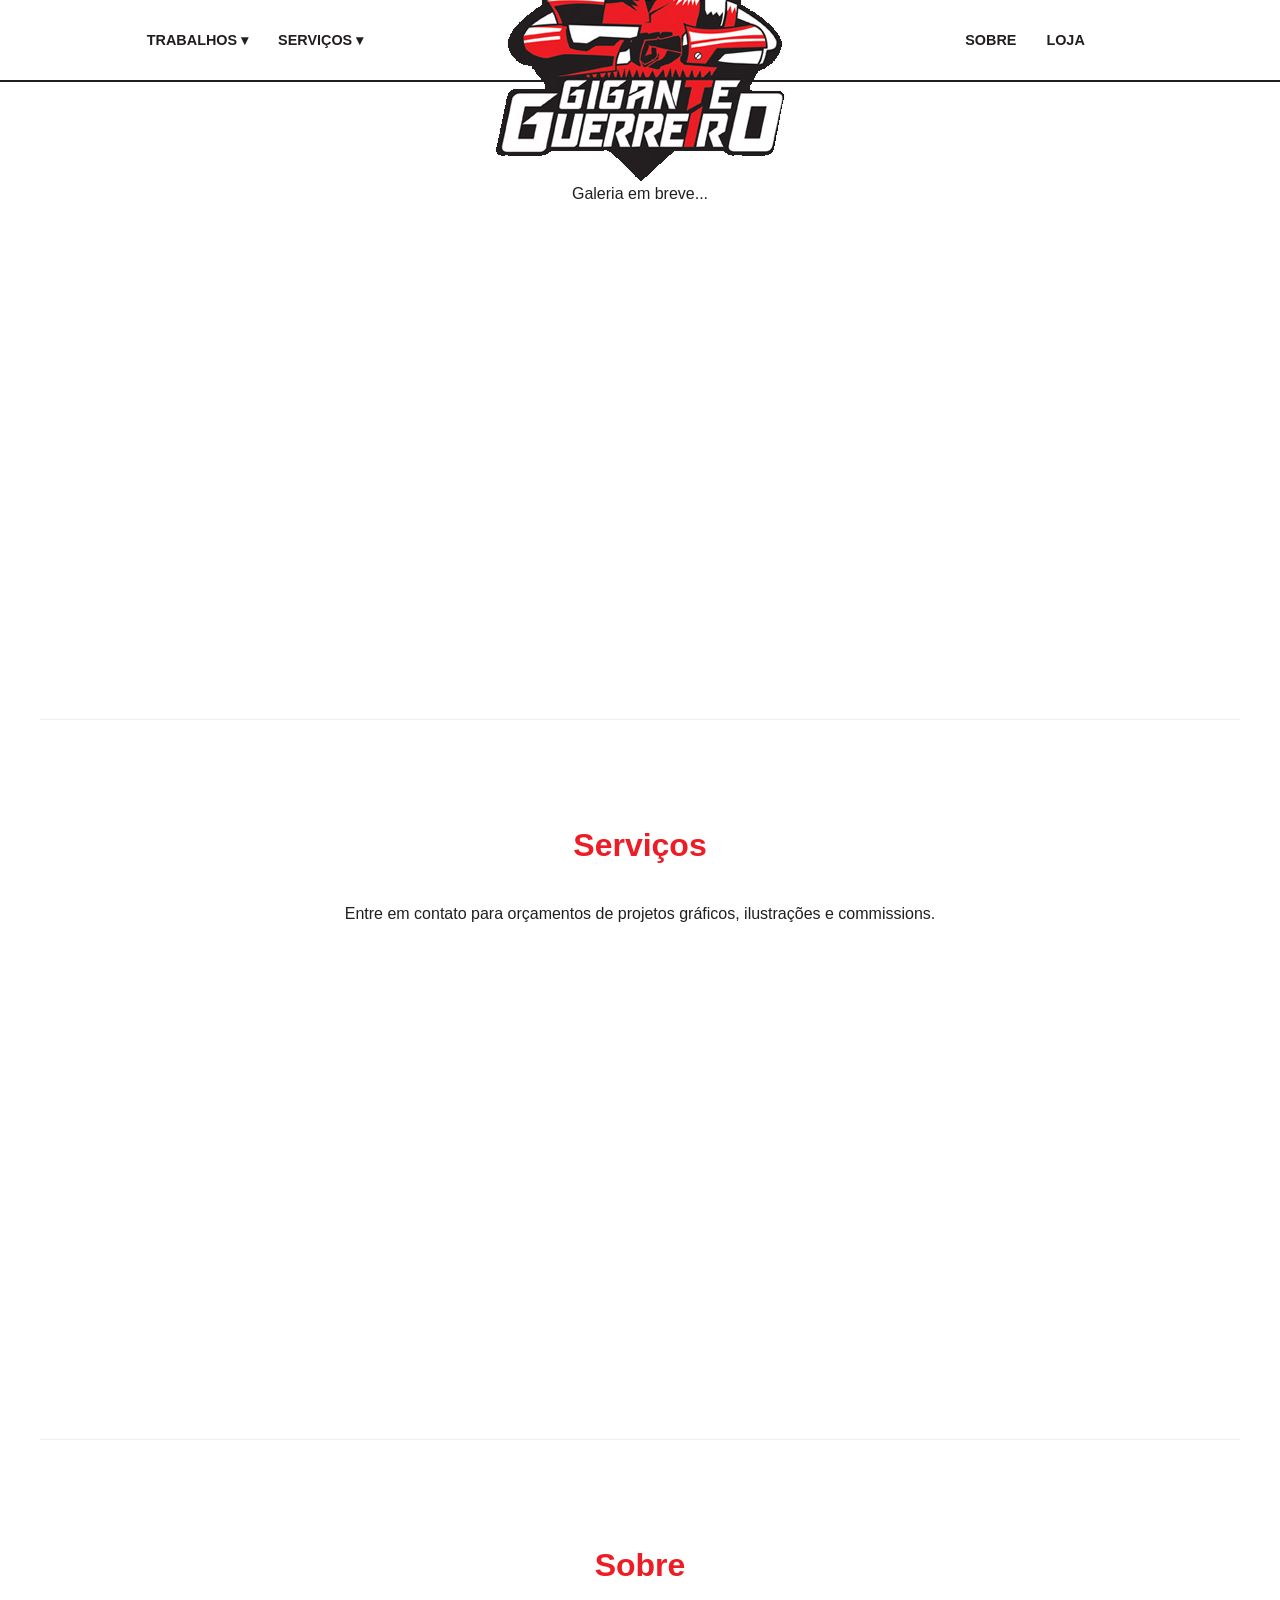
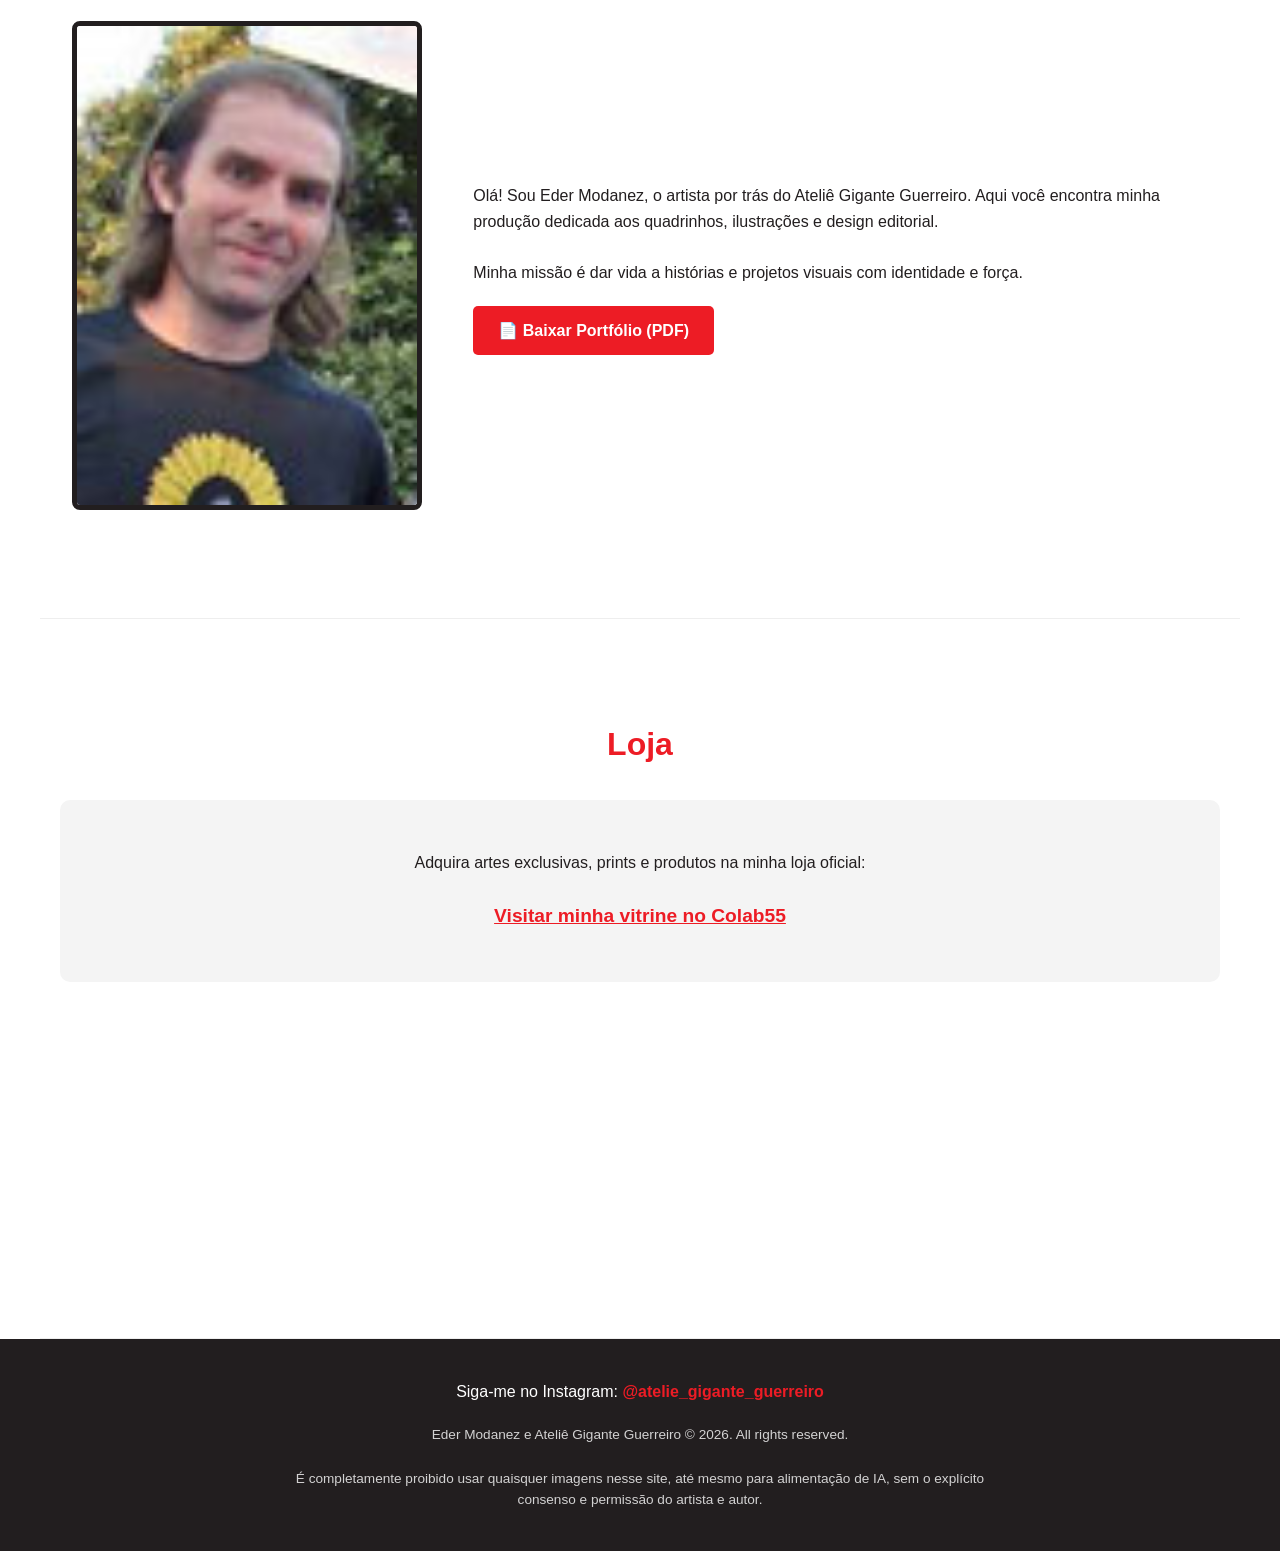
==== gg.html @ f0ada0ef "Add files via upload" ====
<!DOCTYPE html>
<html lang="pt-br">
<head>
    <meta charset="UTF-8">
    <meta name="viewport" content="width=device-width, initial-scale=1.0">
    <title>Eder Modanez | Ateliê Gigante Guerreiro</title>
    <style>
        /* Variáveis de Cores */
        :root {
            --primary: #ED1C25;
            --dark: #221E1F;
            --light: #FFFFFF;
            --gray: #f4f4f4;
        }

        * { margin: 0; padding: 0; box-sizing: border-box; }
        body { font-family: 'Segoe UI', Tahoma, Geneva, Verdana, sans-serif; line-height: 1.6; color: var(--dark); background: var(--light); scroll-behavior: smooth; }

        /* Navegação */
        header {
            position: fixed; width: 100%; top: 0; background: var(--light);
            border-bottom: 2px solid var(--dark); z-index: 1000;
        }
        nav {
            max-width: 1200px; margin: 0 auto; display: flex;
            align-items: center; justify-content: center; height: 80px;
        }
        .nav-menu { display: flex; list-style: none; align-items: center; width: 100%; justify-content: space-between; }
        .nav-group { display: flex; gap: 30px; flex: 1; justify-content: center; }
        
        .logo { font-weight: bold; font-size: 1.5rem; color: var(--primary); text-decoration: none; padding: 0 20px;}
		
		.logo {
			display: flex;
			align-items: flex-end; /* Alinha o conteúdo ao final (baixo) */
			height: 300px; /* Altura necessária para ver o efeito */
		}
		.logo-img {
			height: 100px; /* Exemplo de altura */
		}

        /* Links e Dropdowns */
        .nav-item { position: relative; }
        .nav-item a { text-decoration: none; color: var(--dark); font-weight: 600; text-transform: uppercase; font-size: 0.9rem; transition: 0.3s; }
        .nav-item a:hover { color: var(--primary); }

        .submenu {
            position: absolute; top: 100%; left: 0; background: var(--dark);
            list-style: none; display: none; min-width: 220px; padding: 10px 0; border-radius: 4px;
        }
        .submenu li a { color: var(--light); padding: 10px 20px; display: block; text-transform: none; }
        .submenu li a:hover { background: var(--primary); color: var(--light); }
        .nav-item:hover .submenu { display: block; }

        /* Seções */
        section { padding: 100px 20px; max-width: 1200px; margin: 0 auto; min-height: 80vh; border-bottom: 1px solid #eee; }
        h2 { color: var(--primary); margin-bottom: 30px; font-size: 2rem; text-align: center; }

        /* Estilo Específico: Sobre */
        .sobre-container { display: flex; gap: 40px; align-items: center; flex-wrap: wrap; }
        .sobre-foto { flex: 1; min-width: 300px; text-align: center; }
        .sobre-foto img { width: 100%; max-width: 350px; border-radius: 8px; border: 5px solid var(--dark); }
        .sobre-texto { flex: 2; min-width: 300px; }
        .btn-portfolio { 
            display: inline-block; margin-top: 20px; padding: 12px 25px; 
            background: var(--primary); color: white; text-decoration: none; 
            font-weight: bold; border-radius: 5px; transition: 0.3s;
        }
        .btn-portfolio:hover { background: var(--dark); }

        /* Estilo Específico: Loja */
        .loja-box { text-align: center; background: var(--gray); padding: 50px; border-radius: 10px; }
        .btn-loja { color: var(--primary); font-weight: bold; text-decoration: underline; font-size: 1.2rem; }

        /* Rodapé */
        footer { background: var(--dark); color: var(--light); padding: 40px 20px; text-align: center; }
        footer a { color: var(--primary); text-decoration: none; font-weight: bold; }
        .copyright { margin-top: 20px; font-size: 0.85rem; max-width: 700px; margin-left: auto; margin-right: auto; opacity: 0.8; }

        /* Responsividade */
        @media (max-width: 768px) {
            .nav-group { gap: 15px; }
            .nav-item a { font-size: 0.75rem; }
            .logo { font-size: 1rem; }
        }
    </style>
</head>
<body>

    <header>
        <nav>
            <ul class="nav-menu">
                <!-- Esquerda -->
                <div class="nav-group">
                    <li class="nav-item">
                        <a href="#trabalhos">Trabalhos ▾</a>
                        <ul class="submenu">
                            <li><a href="#trabalhos">Quadrinhos</a></li>
                            <li><a href="#trabalhos">Ilustrações</a></li>
                            <li><a href="#trabalhos">Projetos Gráficos</a></li>
                        </ul>
                    </li>
                    <li class="nav-item">
                        <a href="#servicos">Serviços ▾</a>
                        <ul class="submenu">
                            <li><a href="#servicos">Projeto gráfico do seu livro</a></li>
                            <li><a href="#servicos">Ilustrações para livros</a></li>
                            <li><a href="#servicos">Comissions</a></li>
                        </ul>
                    </li>
                </div>

                <!-- Logo Central -->
                <a href="#" class="logo"><img src="imgs/gg.png" title="Gigante Guerreiro" /></a>

                <!-- Direita -->
                <div class="nav-group">
                    <li class="nav-item"><a href="#sobre">Sobre</a></li>
                    <li class="nav-item"><a href="#loja">Loja</a></li>
                </div>
            </ul>
        </nav>
    </header>

    <section id="trabalhos">
        <h2>Trabalhos</h2>
        <p style="text-align: center;">Galeria em breve...</p>
    </section>

    <section id="servicos">
        <h2>Serviços</h2>
        <p style="text-align: center;">Entre em contato para orçamentos de projetos gráficos, ilustrações e commissions.</p>
    </section>

    <section id="sobre">
        <h2>Sobre</h2>
        <div class="sobre-container">
            <div class="sobre-foto">
                <img src="imgs/eder.jpg" alt="Foto Eder Modanez">
            </div>
            <div class="sobre-texto">
                <p>Olá! Sou Eder Modanez, o artista por trás do Ateliê Gigante Guerreiro. Aqui você encontra minha produção dedicada aos quadrinhos, ilustrações e design editorial.</p>
                <br>
                <p>Minha missão é dar vida a histórias e projetos visuais com identidade e força.</p>
                <a href="seu-portfolio.pdf" class="btn-portfolio" target="_blank">📄 Baixar Portfólio (PDF)</a>
            </div>
        </div>
    </section>

    <section id="loja">
        <h2>Loja</h2>
        <div class="loja-box">
            <p>Adquira artes exclusivas, prints e produtos na minha loja oficial:</p>
            <br>
            <a href="https://www.colab55.com/@giganteguerreiro" class="btn-loja" target="_blank">Visitar minha vitrine no Colab55</a>
        </div>
    </section>

    <footer>
        <p>Siga-me no Instagram: <a href="https://www.instagram.com/atelie_gigante_guerreiro/" target="_blank">@atelie_gigante_guerreiro</a></p>
        <div class="copyright">
            Eder Modanez e Ateliê Gigante Guerreiro © <span id="year"></span>. All rights reserved.<br><br>
            É completamente proibido usar quaisquer imagens nesse site, até mesmo para alimentação de IA, sem o explícito consenso e permissão do artista e autor.
        </div>
    </footer>

    <script>
        // Atualiza o ano automaticamente
        document.getElementById('year').textContent = new Date().getFullYear();
    </script>
</body>
</html>
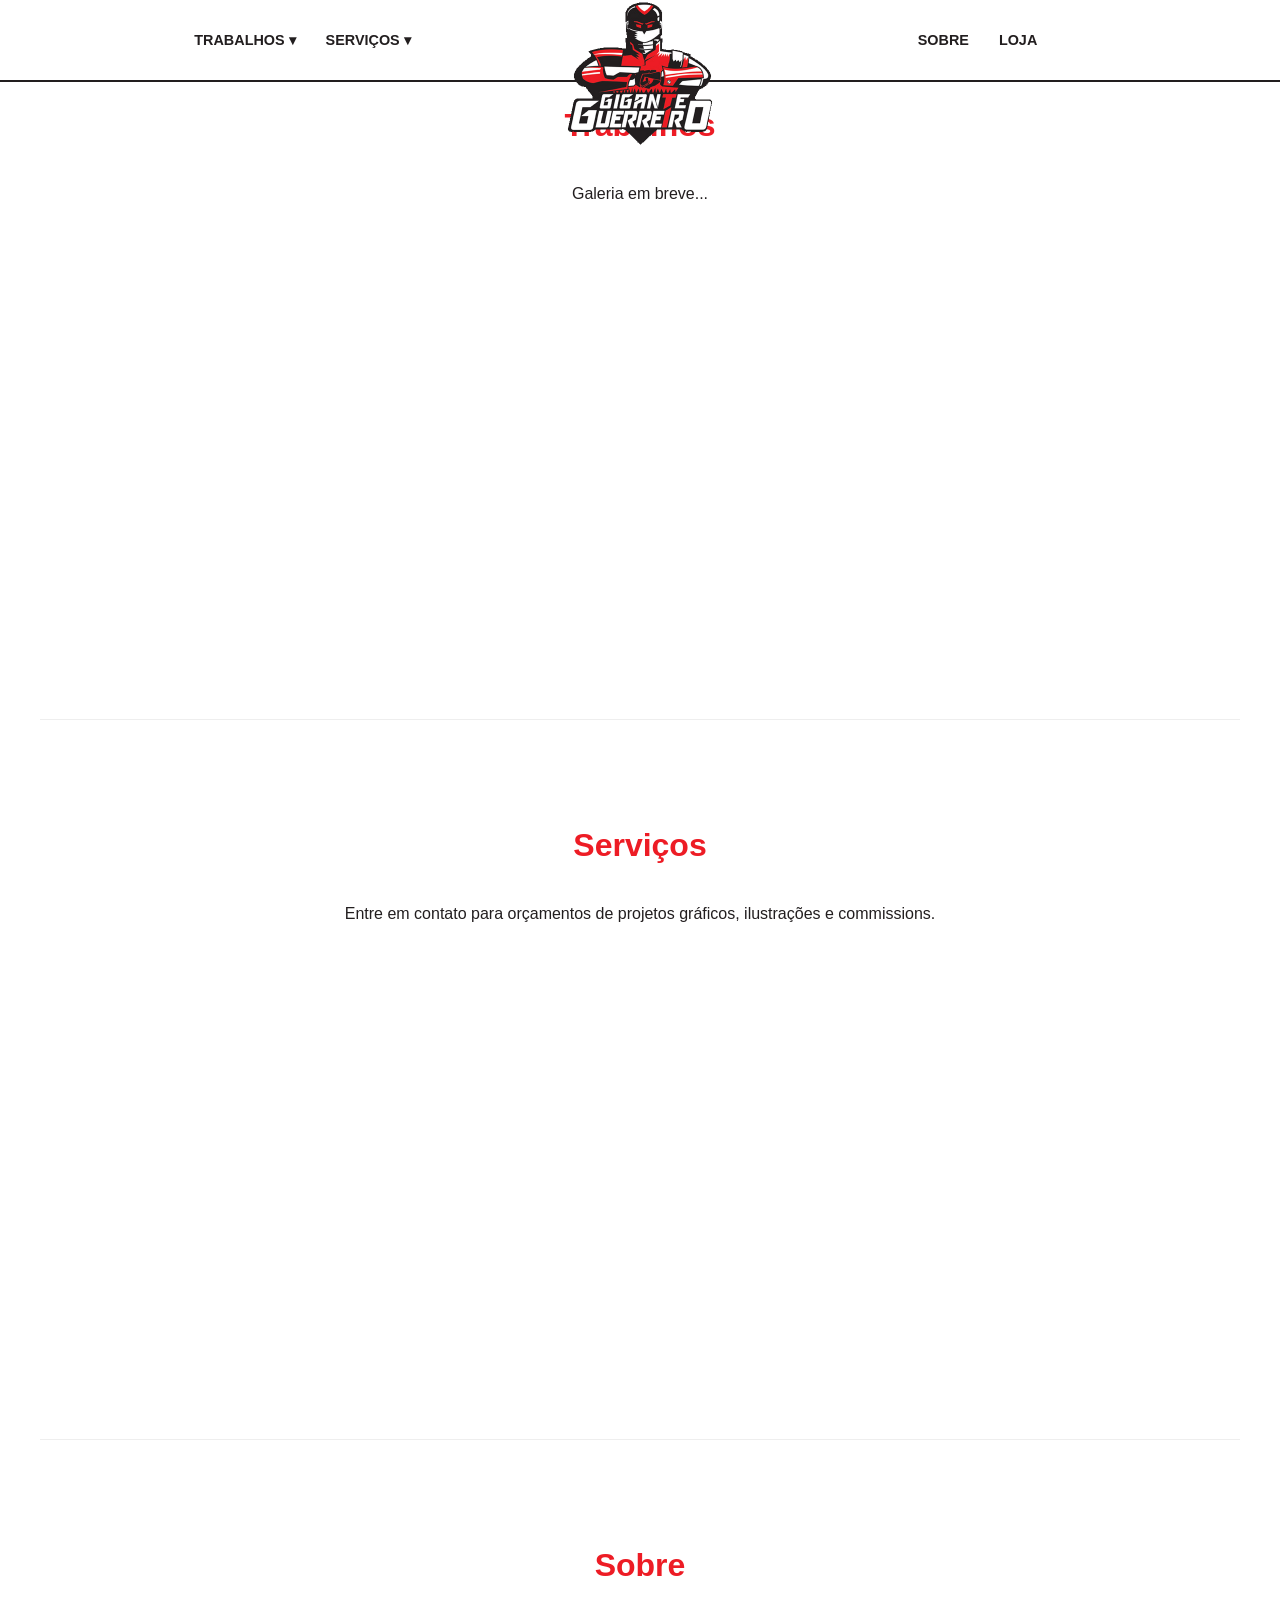
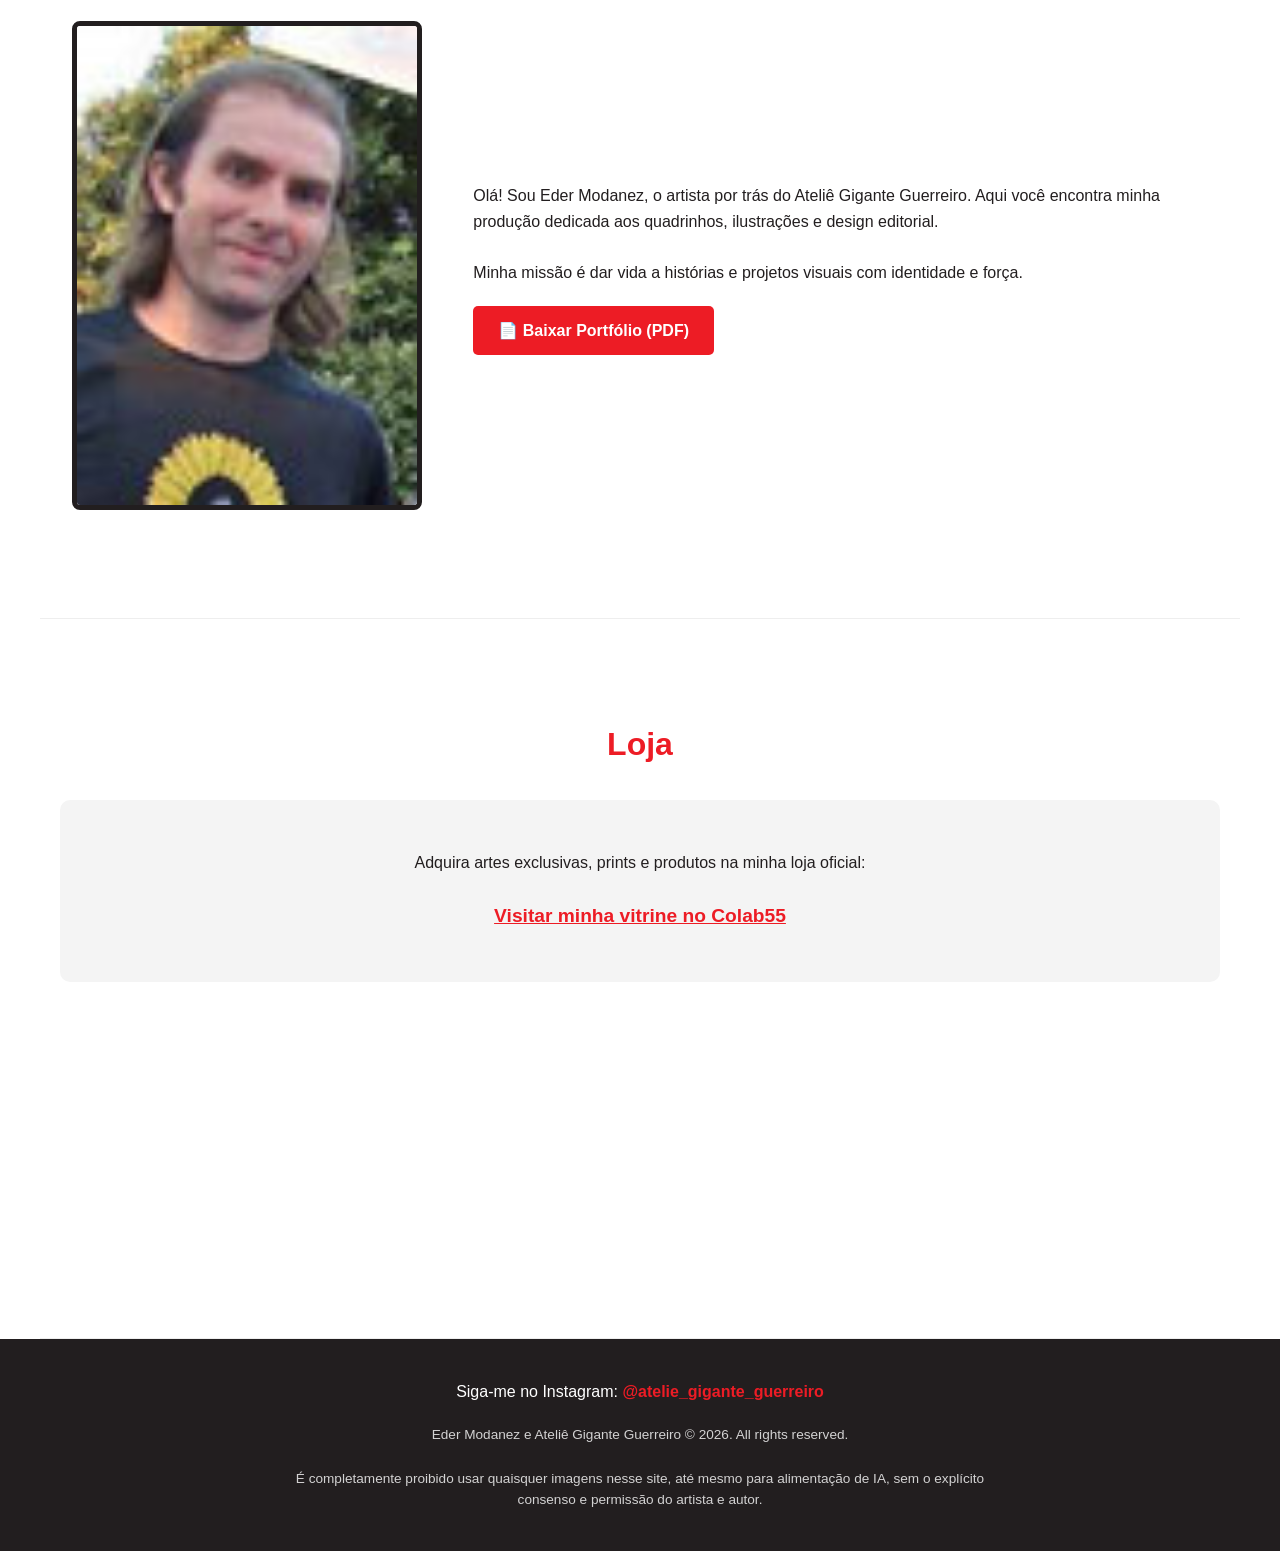
==== commit 66b44d75: "Add files via upload" ====
--- a/gg.html
+++ b/gg.html
@@ -3,6 +3,7 @@
 <head>
     <meta charset="UTF-8">
     <meta name="viewport" content="width=device-width, initial-scale=1.0">
+	<link rel="icon" type="image/png" href="imgs/favicon.jpg">
     <title>Eder Modanez | Ateliê Gigante Guerreiro</title>
     <style>
         /* Variáveis de Cores */
@@ -28,17 +29,19 @@
         .nav-menu { display: flex; list-style: none; align-items: center; width: 100%; justify-content: space-between; }
         .nav-group { display: flex; gap: 30px; flex: 1; justify-content: center; }
         
-        .logo { font-weight: bold; font-size: 1.5rem; color: var(--primary); text-decoration: none; padding: 0 20px;}
-		
-		.logo {
-			display: flex;
-			align-items: flex-end; /* Alinha o conteúdo ao final (baixo) */
-			height: 300px; /* Altura necessária para ver o efeito */
-		}
-		.logo-img {
-			height: 100px; /* Exemplo de altura */
+		.logo { 
+			font-weight: bold; 
+			font-size: 1.5rem; 
+			color: var(--primary); 
+			text-decoration: none; 
 		}
 
+		.logo img {
+			height: 150px; /* Aumente ou ajuste a altura máxima conforme desejar */
+			margin-top:80px;
+			width: auto;  
+		}
+		
         /* Links e Dropdowns */
         .nav-item { position: relative; }
         .nav-item a { text-decoration: none; color: var(--dark); font-weight: 600; text-transform: uppercase; font-size: 0.9rem; transition: 0.3s; }
@@ -68,6 +71,7 @@
         }
         .btn-portfolio:hover { background: var(--dark); }
 
+		
         /* Estilo Específico: Loja */
         .loja-box { text-align: center; background: var(--gray); padding: 50px; border-radius: 10px; }
         .btn-loja { color: var(--primary); font-weight: bold; text-decoration: underline; font-size: 1.2rem; }
@@ -78,11 +82,17 @@
         .copyright { margin-top: 20px; font-size: 0.85rem; max-width: 700px; margin-left: auto; margin-right: auto; opacity: 0.8; }
 
         /* Responsividade */
-        @media (max-width: 768px) {
-            .nav-group { gap: 15px; }
-            .nav-item a { font-size: 0.75rem; }
-            .logo { font-size: 1rem; }
-        }
+		@media (max-width: 768px) {
+			.nav-group { gap: 10px; } /* Reduz o espaço entre os links */
+			.nav-item a { font-size: 0.75rem; }
+			.logo { padding: 0 5px; margin-top: -30px;}
+			
+			/* Controla o tamanho da imagem do logo no celular */
+			.logo img {
+				height: 100px; /* Altura menor para caber na tela do celular */
+			}
+		}
+		
     </style>
 </head>
 <body>
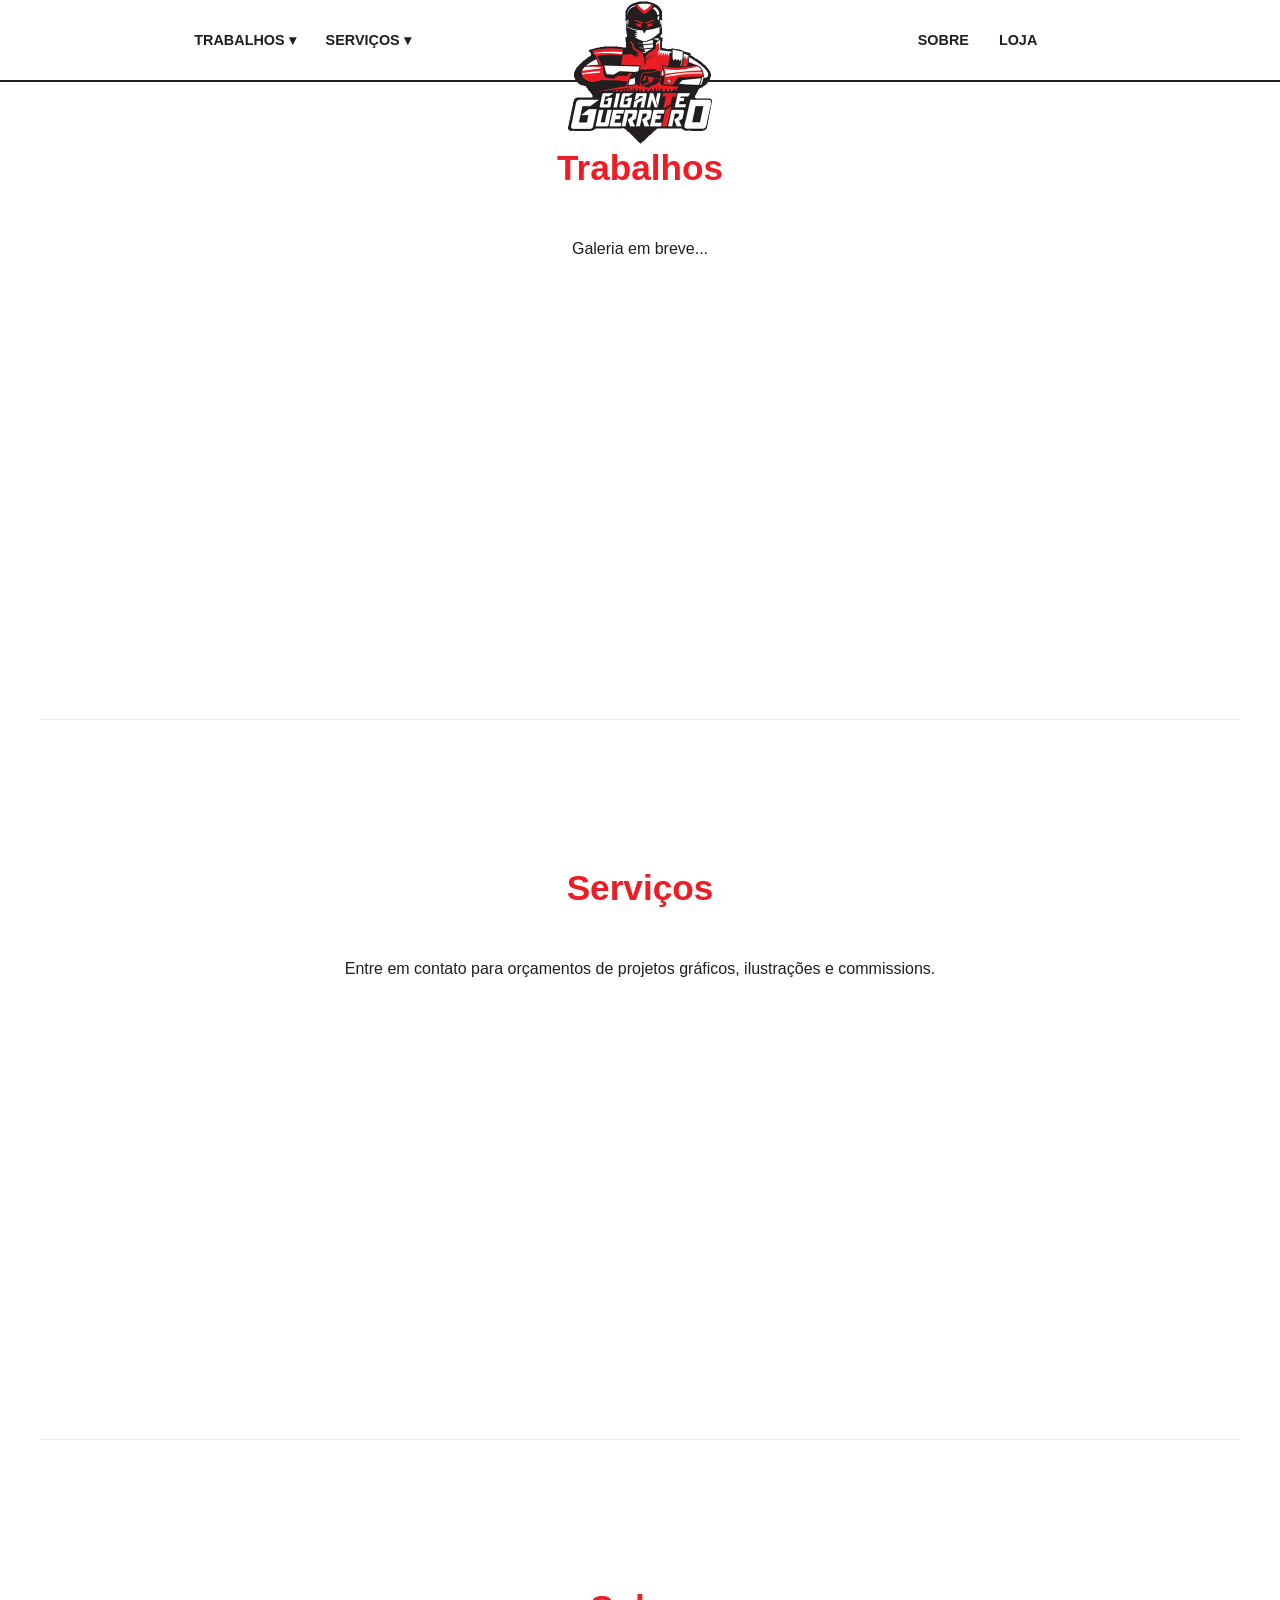
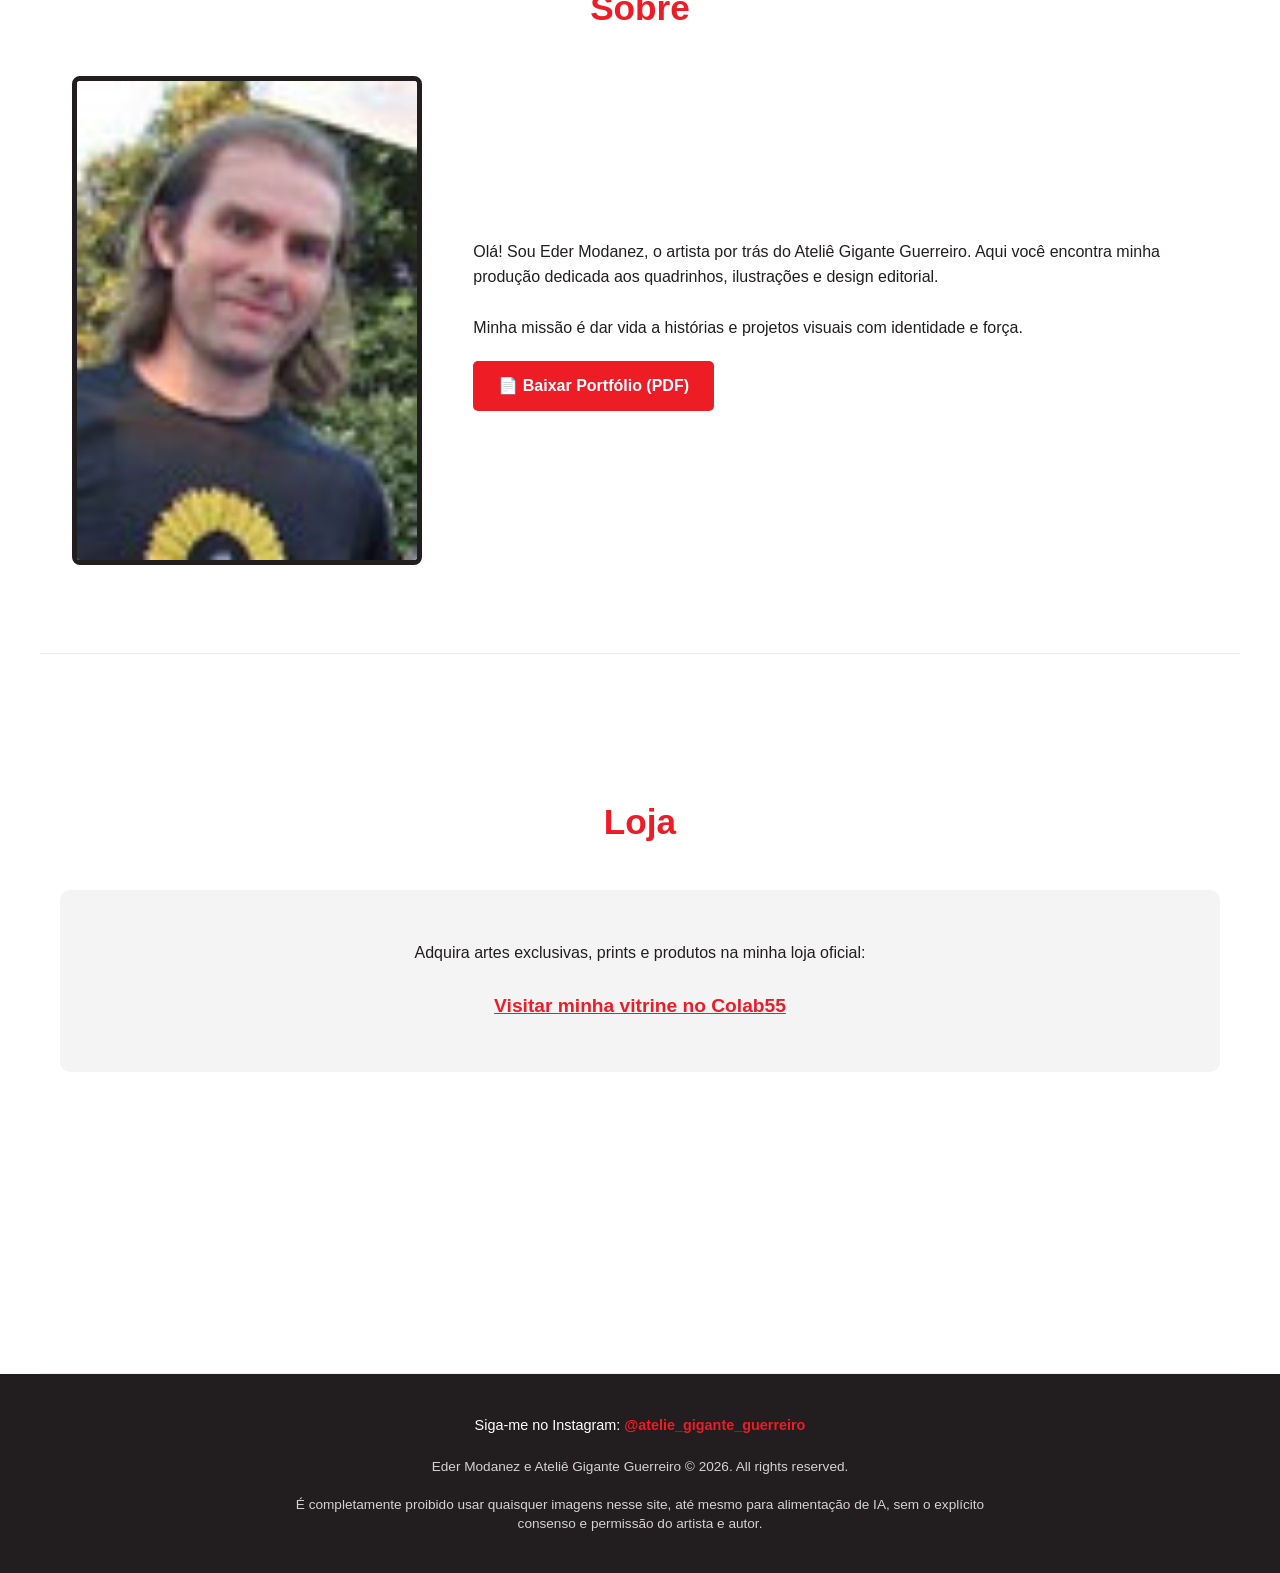
==== commit 9884b648: "Add files via upload" ====
--- a/gg.html
+++ b/gg.html
@@ -3,7 +3,7 @@
 <head>
     <meta charset="UTF-8">
     <meta name="viewport" content="width=device-width, initial-scale=1.0">
-	<link rel="icon" type="image/png" href="imgs/favicon.jpg">
+    <link rel="icon" type="image/png" href="imgs/favicon.jpg">
     <title>Eder Modanez | Ateliê Gigante Guerreiro</title>
     <style>
         /* Variáveis de Cores */
@@ -15,84 +15,173 @@
         }
 
         * { margin: 0; padding: 0; box-sizing: border-box; }
-        body { font-family: 'Segoe UI', Tahoma, Geneva, Verdana, sans-serif; line-height: 1.6; color: var(--dark); background: var(--light); scroll-behavior: smooth; }
-
+        body { 
+            font-family: 'Segoe UI', Tahoma, Geneva, Verdana, sans-serif; 
+            line-height: 1.6; 
+            color: var(--dark); 
+            background: var(--light); 
+            scroll-behavior: smooth; 
+        }
+
+        /* ==========================================================================
+           ESTILOS MOBILE-FIRST (Padrão para Celulares)
+           ========================================================================== */
+        
         /* Navegação */
         header {
-            position: fixed; width: 100%; top: 0; background: var(--light);
-            border-bottom: 2px solid var(--dark); z-index: 1000;
+            position: fixed; 
+            width: 100%; 
+            top: 0; 
+            background: var(--light);
+            border-bottom: 2px solid var(--dark); 
+            z-index: 1000;
         }
         nav {
-            max-width: 1200px; margin: 0 auto; display: flex;
-            align-items: center; justify-content: center; height: 80px;
-        }
-        .nav-menu { display: flex; list-style: none; align-items: center; width: 100%; justify-content: space-between; }
-        .nav-group { display: flex; gap: 30px; flex: 1; justify-content: center; }
+            max-width: 1200px; 
+            margin: 0 auto; 
+            display: flex;
+            align-items: flex-start; /* Alinha o conteúdo ao topo no mobile */
+            justify-content: center; 
+            height: 60px; /* Menu mais baixo no mobile */
+        }
+        .nav-menu { 
+            display: flex; 
+            list-style: none; 
+            align-items: flex-start; /* Força itens ao topo */
+            width: 100%; 
+            justify-content: space-between; 
+            padding: 10px 5px 0 5px;
+        }
+        .nav-group { 
+            display: flex; 
+            gap: 10px; 
+            flex: 1; 
+            justify-content: center;
+            padding-top: 5px; /* Alinhamento óptico com o logo */
+        }
         
-		.logo { 
-			font-weight: bold; 
-			font-size: 1.5rem; 
-			color: var(--primary); 
-			text-decoration: none; 
-		}
-
-		.logo img {
-			height: 150px; /* Aumente ou ajuste a altura máxima conforme desejar */
-			margin-top:80px;
-			width: auto;  
-		}
-		
+        .logo { 
+            text-decoration: none; 
+            align-self: flex-start; /* Fixa o link do logo estritamente no topo */
+            margin-top: -10px; /* Compensa o padding do menu */
+        }
+        .logo img {
+            height: 75px; /* Tamanho proporcional seguro para telas pequenas */
+            width: auto;  
+            display: block;
+        }
+        
         /* Links e Dropdowns */
         .nav-item { position: relative; }
-        .nav-item a { text-decoration: none; color: var(--dark); font-weight: 600; text-transform: uppercase; font-size: 0.9rem; transition: 0.3s; }
+        .nav-item a { 
+            text-decoration: none; 
+            color: var(--dark); 
+            font-weight: 600; 
+            text-transform: uppercase; 
+            font-size: 0.75rem; 
+            transition: 0.3s; 
+        }
         .nav-item a:hover { color: var(--primary); }
 
+        /* Submenus em telas de toque abrem abaixo do item */
         .submenu {
-            position: absolute; top: 100%; left: 0; background: var(--dark);
-            list-style: none; display: none; min-width: 220px; padding: 10px 0; border-radius: 4px;
-        }
-        .submenu li a { color: var(--light); padding: 10px 20px; display: block; text-transform: none; }
-        .submenu li a:hover { background: var(--primary); color: var(--light); }
+            position: absolute; 
+            top: 100%; 
+            left: 50%;
+            transform: translateX(-50%);
+            background: var(--dark);
+            list-style: none; 
+            display: none; 
+            min-width: 160px; 
+            padding: 5px 0; 
+            border-radius: 4px;
+        }
+        .submenu li a { 
+            color: var(--light); 
+            padding: 8px 12px; 
+            display: block; 
+            text-transform: none; 
+            font-size: 0.8rem;
+            text-align: center;
+        }
+        .submenu li a:hover { background: var(--primary); }
         .nav-item:hover .submenu { display: block; }
 
         /* Seções */
-        section { padding: 100px 20px; max-width: 1200px; margin: 0 auto; min-height: 80vh; border-bottom: 1px solid #eee; }
-        h2 { color: var(--primary); margin-bottom: 30px; font-size: 2rem; text-align: center; }
+        section { 
+            padding: 90px 20px 50px 20px; /* Margem superior para não cobrir o conteúdo devido ao header fixo */
+            max-width: 1200px; 
+            margin: 0 auto; 
+            min-height: 80vh; 
+            border-bottom: 1px solid #eee; 
+        }
+        h2 { color: var(--primary); margin-bottom: 20px; font-size: 1.75rem; text-align: center; }
 
         /* Estilo Específico: Sobre */
-        .sobre-container { display: flex; gap: 40px; align-items: center; flex-wrap: wrap; }
-        .sobre-foto { flex: 1; min-width: 300px; text-align: center; }
-        .sobre-foto img { width: 100%; max-width: 350px; border-radius: 8px; border: 5px solid var(--dark); }
-        .sobre-texto { flex: 2; min-width: 300px; }
+        .sobre-container { 
+            display: flex; 
+            flex-direction: column; /* Empilhado no mobile */
+            gap: 30px; 
+            align-items: center; 
+        }
+        .sobre-foto { width: 100%; text-align: center; }
+        .sobre-foto img { width: 100%; max-width: 280px; border-radius: 8px; border: 4px solid var(--dark); }
+        .sobre-texto { width: 100%; text-align: center; }
         .btn-portfolio { 
-            display: inline-block; margin-top: 20px; padding: 12px 25px; 
-            background: var(--primary); color: white; text-decoration: none; 
-            font-weight: bold; border-radius: 5px; transition: 0.3s;
+            display: inline-block; 
+            margin-top: 20px; 
+            padding: 12px 25px; 
+            background: var(--primary); 
+            color: white; 
+            text-decoration: none; 
+            font-weight: bold; 
+            border-radius: 5px; 
+            transition: 0.3s;
+            width: 100%; /* Botão largo no mobile para facilitar o toque */
+            max-width: 280px;
         }
         .btn-portfolio:hover { background: var(--dark); }
 
-		
         /* Estilo Específico: Loja */
-        .loja-box { text-align: center; background: var(--gray); padding: 50px; border-radius: 10px; }
-        .btn-loja { color: var(--primary); font-weight: bold; text-decoration: underline; font-size: 1.2rem; }
+        .loja-box { text-align: center; background: var(--gray); padding: 30px 20px; border-radius: 10px; }
+        .btn-loja { color: var(--primary); font-weight: bold; text-decoration: underline; font-size: 1.1rem; word-break: break-all; }
 
         /* Rodapé */
-        footer { background: var(--dark); color: var(--light); padding: 40px 20px; text-align: center; }
+        footer { background: var(--dark); color: var(--light); padding: 40px 20px; text-align: center; font-size: 0.9rem; }
         footer a { color: var(--primary); text-decoration: none; font-weight: bold; }
-        .copyright { margin-top: 20px; font-size: 0.85rem; max-width: 700px; margin-left: auto; margin-right: auto; opacity: 0.8; }
-
-        /* Responsividade */
-		@media (max-width: 768px) {
-			.nav-group { gap: 10px; } /* Reduz o espaço entre os links */
-			.nav-item a { font-size: 0.75rem; }
-			.logo { padding: 0 5px; margin-top: -30px;}
-			
-			/* Controla o tamanho da imagem do logo no celular */
-			.logo img {
-				height: 100px; /* Altura menor para caber na tela do celular */
-			}
-		}
-		
+        .copyright { margin-top: 20px; font-size: 0.8rem; max-width: 700px; margin-left: auto; margin-right: auto; opacity: 0.8; line-height: 1.4; }
+
+        /* ==========================================================================
+           MEDIA QUERIES (Ajustes para Desktop e Telas Grandes)
+           ========================================================================== */
+        @media (min-width: 769px) {
+            nav { height: 80px; align-items: center; }
+            .nav-menu { align-items: center; padding: 0; }
+            .nav-group { gap: 30px; padding-top: 0; }
+            
+            .logo { margin-top: 0; }
+            .logo img {
+                height: 150px; /* Logo grande conforme seu ajuste */
+                margin-top: 65px; /* Empurra o corpo da imagem para baixo, partindo do topo */
+            }
+
+            .nav-item a { font-size: 0.9rem; }
+            .submenu { min-width: 220px; padding: 10px 0; left: 0; transform: none; }
+            .submenu li a { font-size: 0.9rem; text-align: left; padding: 10px 20px; }
+
+            section { padding: 140px 20px 80px 20px; }
+            h2 { font-size: 2.2rem; margin-bottom: 40px; }
+
+            .sobre-container { flex-direction: row; gap: 40px; }
+            .sobre-foto { flex: 1; text-align: center; }
+            .sobre-foto img { max-width: 350px; border: 5px solid var(--dark); }
+            .sobre-texto { flex: 2; text-align: left; }
+            .btn-portfolio { width: auto; }
+
+            .loja-box { padding: 50px; }
+            .btn-loja { font-size: 1.2rem; }
+            .copyright { font-size: 0.85rem; }
+        }
     </style>
 </head>
 <body>
@@ -121,7 +210,7 @@
                 </div>
 
                 <!-- Logo Central -->
-                <a href="#" class="logo"><img src="imgs/gg.png" title="Gigante Guerreiro" /></a>
+                <a href="#" class="logo"><img src="imgs/gg.png" title="Ateliê Gigante Guerreiro" alt="Logo Ateliê Gigante Guerreiro" /></a>
 
                 <!-- Direita -->
                 <div class="nav-group">
